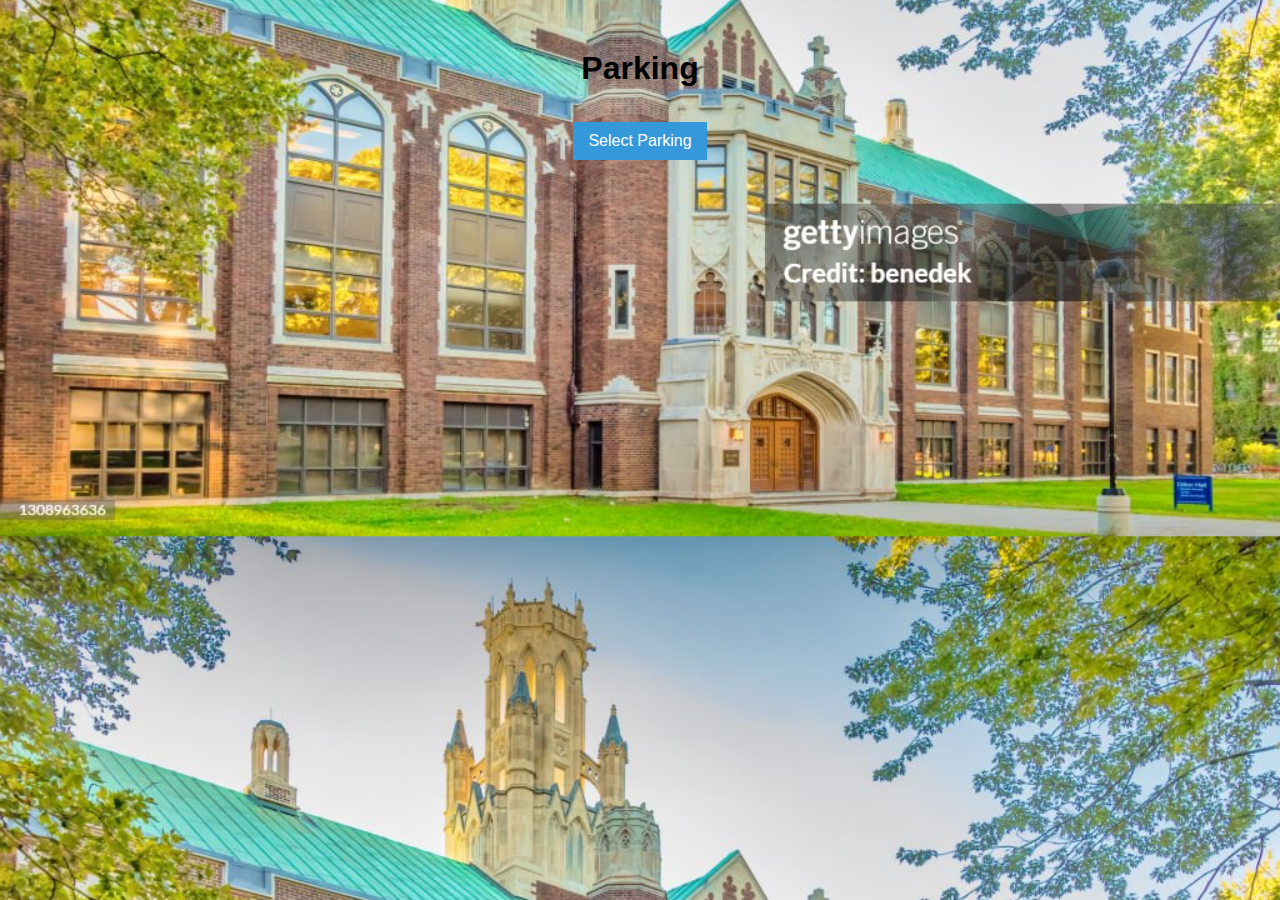
==== index.html @ 77df896c "changed" ====
<!DOCTYPE html>
<html lang="en">
<head>
<meta charset="UTF-8">
<meta name="viewport" content="width=device-width, initial-scale=1.0">
<title>Parking Options</title>
<link rel="stylesheet" href="styles.css">
</head>
<body>

    <div class="container">
        <h1>Parking </h1>
        <div class="dropdown">
          <button class="dropbtn">Select Parking</button>
          <div class="dropdown-content">
            <a href="#" id="parking1">Leddy Parking</a>
            <a href="#" id="parking2">Parking 2</a>
            <a href="#" id="parking3">Parking 3</a>
          </div>
        </div>
      </div>
      
      

<script src="script.js"></script>
</body>
</html>
---- styles.css ----
/* styles.css */

body {
    font-family: Arial, sans-serif;
    margin: 0;
    padding: 0;
    background-image: url('images/img1.jpg'); 
    background-size: cover;
    background-position: center; 
  }
  
  
  .container {
    max-width: 800px;
    margin: 50px auto;
    text-align: center;
  }
  
  h1 {
    margin-bottom: 20px;
    font: 100;
    
  }
  
  .dropdown {
    position: relative;
    display: inline-block;
    margin: 10px;
    font-size: xx-large;
  }
  
  .dropbtn {
    background-color: #3498db;
    color: white;
    padding: 10px 15px;
    font-size: 16px;
    border: none;
    cursor: pointer;
  }
  
  .dropdown-content {
    display: none;
    position: absolute;
    background-color: #f9f9f9;
    min-width: 160px;
    box-shadow: 0 8px 16px 0 rgba(0,0,0,0.2);
    z-index: 1;
  }
  
  .dropdown-content a {
    color: black;
    padding: 12px 16px;
    text-decoration: none;
    display: block;
  }
  
  .dropdown-content a:hover {
    background-color: #f1f1f1;
  }
  
  .dropdown:hover .dropdown-content {
    display: block;
  }
  
  .dropdown:hover .dropbtn {
    background-color: #2980b9;
  }
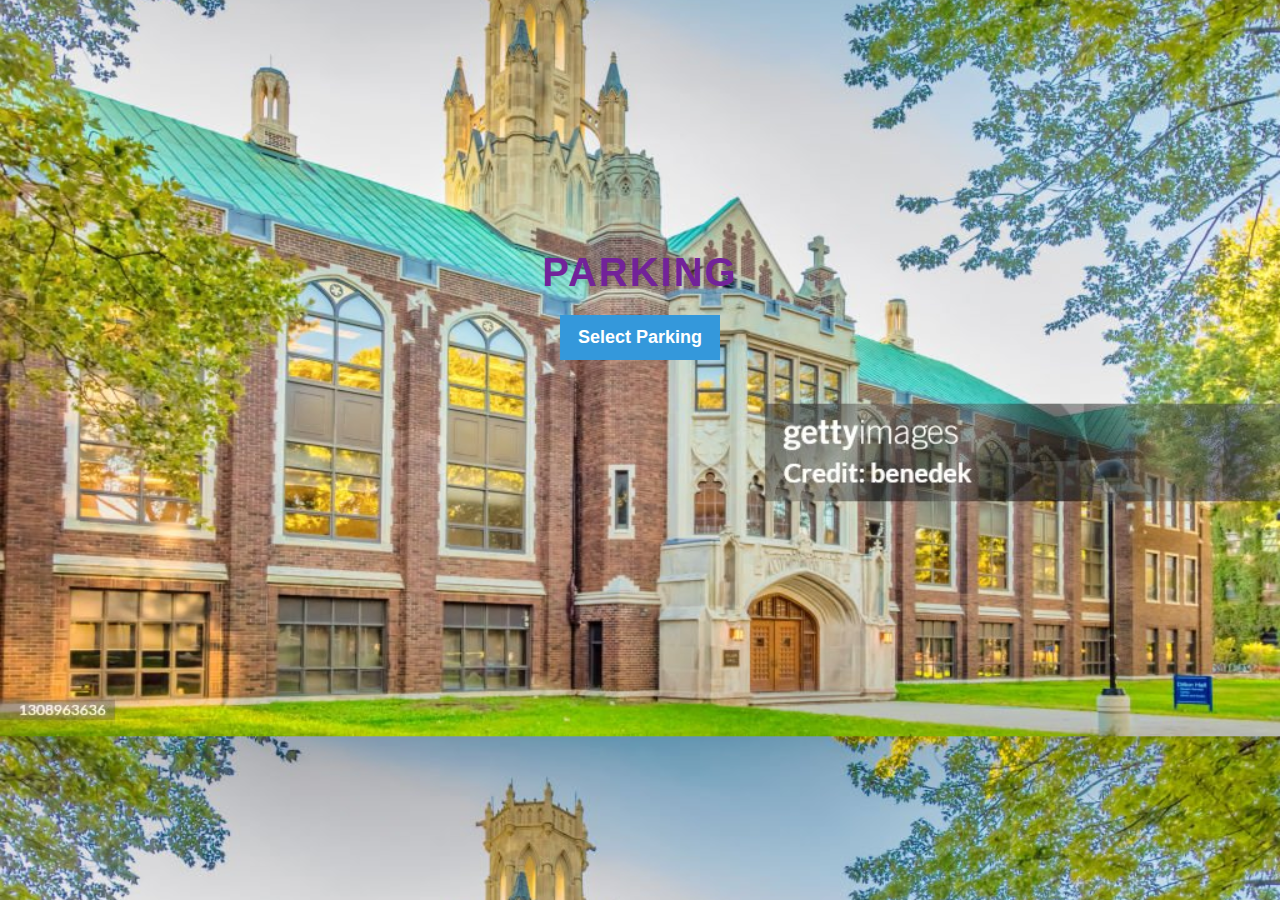
==== commit dab02542: "changed header" ====
--- a/index.html
+++ b/index.html
@@ -14,8 +14,8 @@
           <button class="dropbtn">Select Parking</button>
           <div class="dropdown-content">
             <a href="#" id="parking1">Leddy Parking</a>
-            <a href="#" id="parking2">Parking 2</a>
-            <a href="#" id="parking3">Parking 3</a>
+            <a href="#" id="parking2">Assumption Parking</a>
+            <a href="#" id="parking3">CAW Parking</a>
           </div>
         </div>
       </div>
--- a/styles.css
+++ b/styles.css
@@ -1,70 +1,77 @@
-
-
 /* styles.css */
 
 body {
-    font-family: Arial, sans-serif;
-    margin: 0;
-    padding: 0;
-    background-image: url('images/img1.jpg'); 
-    background-size: cover;
-    background-position: center; 
-  }
-  
-  
-  .container {
-    max-width: 800px;
-    margin: 50px auto;
-    text-align: center;
-  }
-  
-  h1 {
-    margin-bottom: 20px;
-    font: 100;
-    
-  }
-  
-  .dropdown {
-    position: relative;
-    display: inline-block;
-    margin: 10px;
-    font-size: xx-large;
-  }
-  
-  .dropbtn {
-    background-color: #3498db;
-    color: white;
-    padding: 10px 15px;
-    font-size: 16px;
-    border: none;
-    cursor: pointer;
-  }
-  
-  .dropdown-content {
-    display: none;
-    position: absolute;
-    background-color: #f9f9f9;
-    min-width: 160px;
-    box-shadow: 0 8px 16px 0 rgba(0,0,0,0.2);
-    z-index: 1;
-  }
-  
-  .dropdown-content a {
-    color: black;
-    padding: 12px 16px;
-    text-decoration: none;
-    display: block;
-  }
-  
-  .dropdown-content a:hover {
-    background-color: #f1f1f1;
-  }
-  
-  .dropdown:hover .dropdown-content {
-    display: block;
-  }
-  
-  .dropdown:hover .dropbtn {
-    background-color: #2980b9;
-  }
-  +  font-family: Arial, sans-serif;
+  margin: 0;
+  padding: 0;
+  background-image: url('images/img1.jpg');
+  background-size: cover;
+  background-position: center;
+}
+
+.container {
+  max-width: 800px;
+  margin: 250px auto;
+  text-align: center;
+}
+
+h1 {
+  margin-bottom: 20px;
+  font-family: 'Montserrat', sans-serif;
+  font-weight: 700;
+  font-size: 2.5em; /* Adjusted font size for emphasis */
+  color: #72229a; /* Adjusted color for better contrast */
+  text-transform: uppercase; /* Optional: Uppercase text */
+  letter-spacing: 2px; /* Optional: Add letter spacing for a modern look */
+  text-shadow: 2px 2px 4px rgba(0, 0, 0, 0.1); /* Optional: Add subtle text shadow */
+  max-width: 2000px; /* Adjust the value based on your desired width */
+  margin: 10px auto;
+  text-align: center;
+}
+
+.dropdown {
+  position: relative;
+  display: inline-block;
+  margin: 10px; /* Increased margin for better spacing */
+  font-size: larger; /* Changed from xx-large for better proportion */
+}
+
+.dropbtn {
+  background-color: #3498db;
+  color: white;
+  padding: 12px 18px; /* Adjusted padding for better proportion */
+  font-size: 18px; /* Adjusted font size for better hierarchy */
+  border: none;
+  cursor: pointer;
+  font-weight: 600; /* Added font weight for emphasis */
+}
+
+.dropdown-content {
+  display: none;
+  position: absolute;
+  background-color: #1a9473;
+  min-width: 120px; /* Adjusted min-width for better readability */
+  box-shadow: 0 8px 16px rgba(0, 0, 0, 0.2);
+  z-index: 1;
+  border-radius: 4px; /* Added border-radius for a softer look */
+}
+
+.dropdown-content a {
+  color: #333; /* Changed from black for better contrast */
+  padding: 12px 16px;
+  text-decoration: none;
+  display: block;
+  font-weight: 500; /* Adjusted font weight for hierarchy */
+}
+
+.dropdown-content a:hover {
+  background-color: #f1f1f1;
+}
+
+.dropdown:hover .dropdown-content {
+  display: block;
+}
+
+.dropdown:hover .dropbtn {
+  background-color: #2980b9;
+}
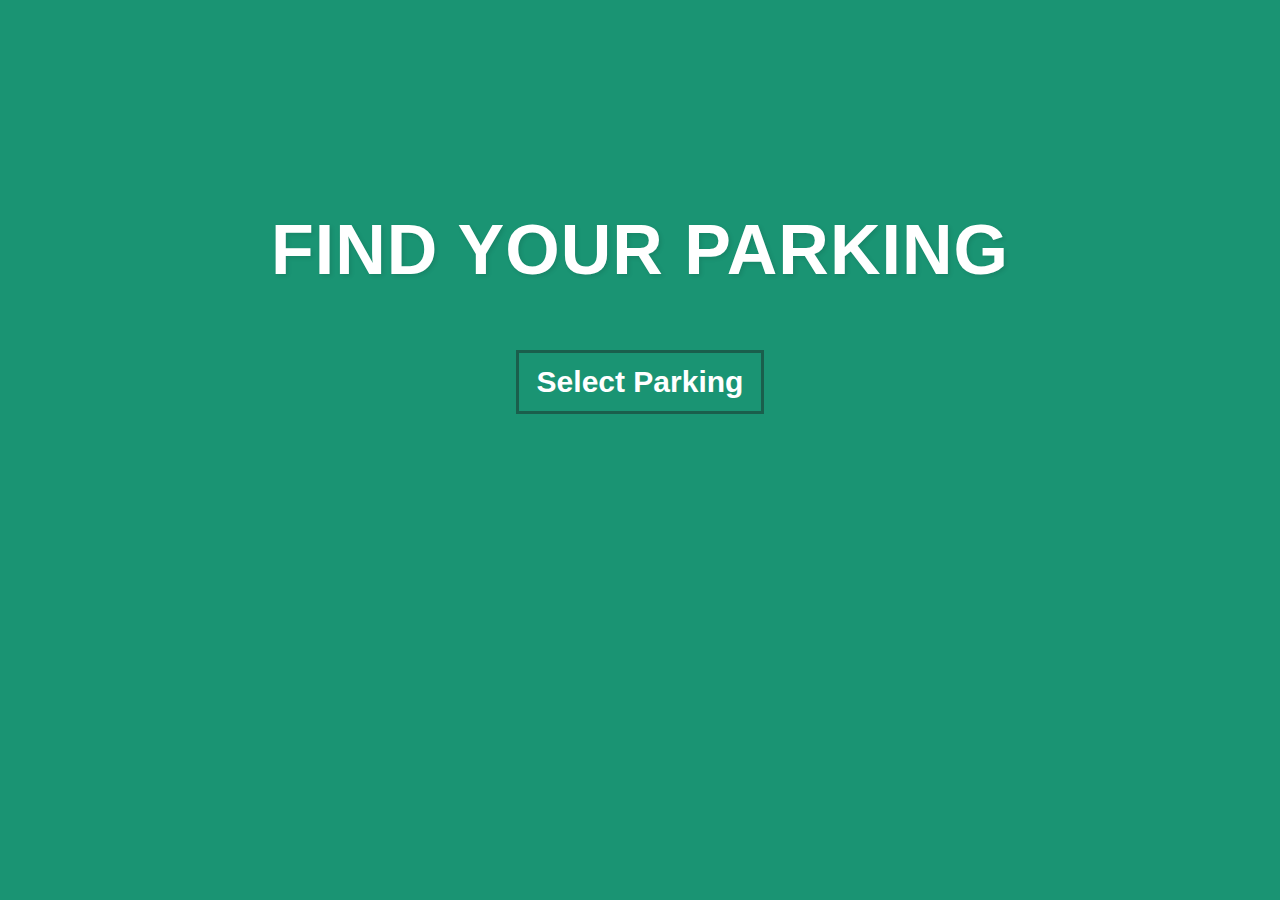
==== commit c236c2ea: "changes" ====
--- a/index.html
+++ b/index.html
@@ -9,7 +9,7 @@
 <body>
 
     <div class="container">
-        <h1>Parking </h1>
+        <h1>Find Your Parking </h1>
         <div class="dropdown">
           <button class="dropbtn">Select Parking</button>
           <div class="dropdown-content">
--- a/styles.css
+++ b/styles.css
@@ -4,7 +4,8 @@
   font-family: Arial, sans-serif;
   margin: 0;
   padding: 0;
-  background-image: url('images/img1.jpg');
+  /*background-image: url('images/img1.jpg');*/
+  background-color: #1a9473;
   background-size: cover;
   background-position: center;
 }
@@ -19,14 +20,15 @@
   margin-bottom: 20px;
   font-family: 'Montserrat', sans-serif;
   font-weight: 700;
-  font-size: 2.5em; /* Adjusted font size for emphasis */
-  color: #72229a; /* Adjusted color for better contrast */
+  font-size: 70px; /* Adjusted font size for emphasis */
   text-transform: uppercase; /* Optional: Uppercase text */
-  letter-spacing: 2px; /* Optional: Add letter spacing for a modern look */
+  letter-spacing: 1px; /* Optional: Add letter spacing for a modern look */
   text-shadow: 2px 2px 4px rgba(0, 0, 0, 0.1); /* Optional: Add subtle text shadow */
   max-width: 2000px; /* Adjust the value based on your desired width */
   margin: 10px auto;
   text-align: center;
+  transform: translateY(-50%);
+  color: #fff;
 }
 
 .dropdown {
@@ -34,13 +36,15 @@
   display: inline-block;
   margin: 10px; /* Increased margin for better spacing */
   font-size: larger; /* Changed from xx-large for better proportion */
+  border-style: solid;
+  border-color: #1a5f4c;
 }
 
 .dropbtn {
-  background-color: #3498db;
+  background-color: #1a9473;
   color: white;
   padding: 12px 18px; /* Adjusted padding for better proportion */
-  font-size: 18px; /* Adjusted font size for better hierarchy */
+  font-size: 30px; /* Adjusted font size for better hierarchy */
   border: none;
   cursor: pointer;
   font-weight: 600; /* Added font weight for emphasis */
@@ -50,9 +54,11 @@
   display: none;
   position: absolute;
   background-color: #1a9473;
-  min-width: 120px; /* Adjusted min-width for better readability */
+  width: 243px; /* Adjusted min-width for better readability */
   box-shadow: 0 8px 16px rgba(0, 0, 0, 0.2);
   z-index: 1;
+  border-style: solid;
+  border-color: #1a5f4c;
   border-radius: 4px; /* Added border-radius for a softer look */
 }
 
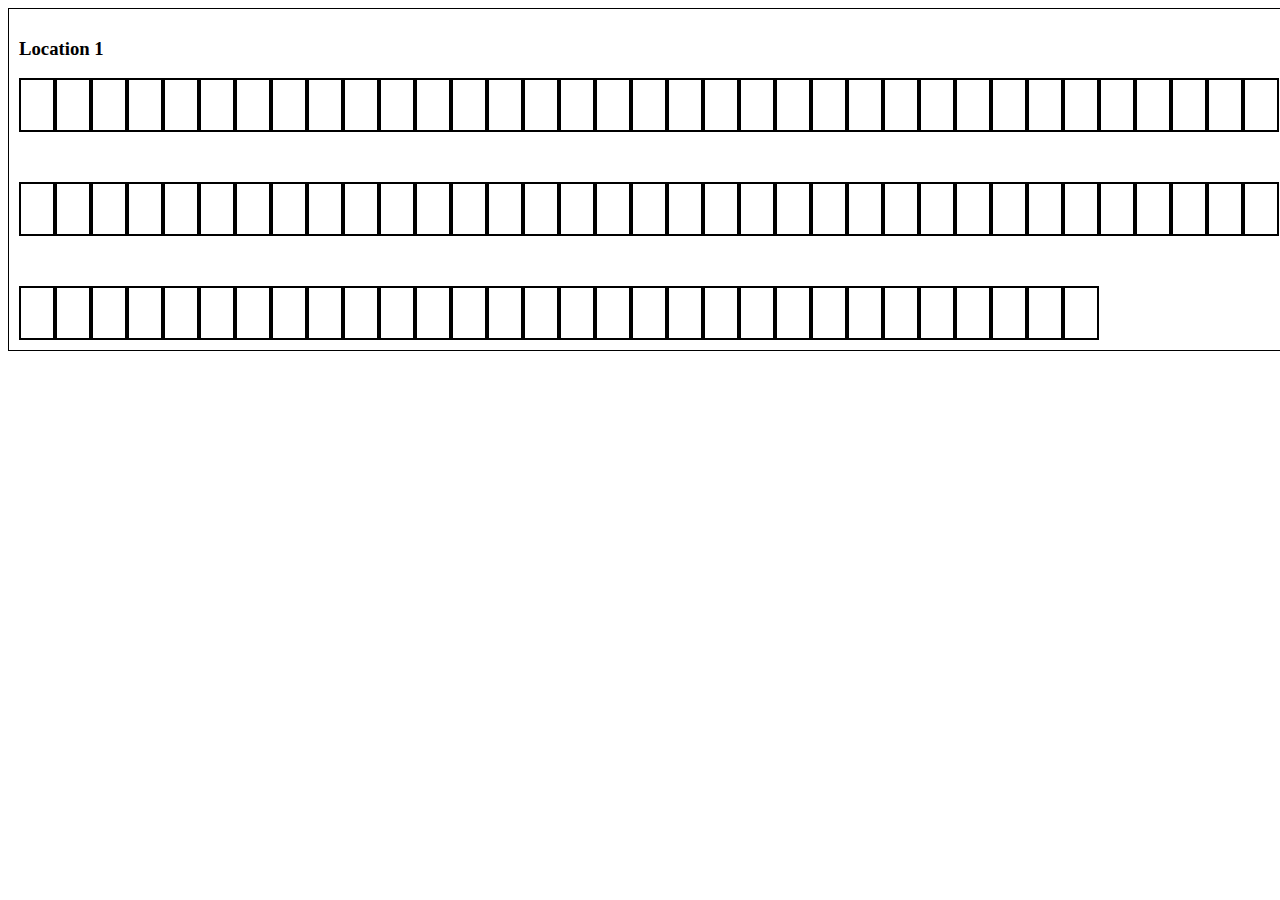
==== commit 540ac512: "changed to horizontally" ====
--- a/index.html
+++ b/index.html
@@ -1,28 +1,20 @@
 <!DOCTYPE html>
 <html lang="en">
-<head>
-<meta charset="UTF-8">
-<meta name="viewport" content="width=device-width, initial-scale=1.0">
-<title>Parking Options</title>
-<link rel="stylesheet" href="styles.css">
-</head>
-<body>
+  <head>
+    <meta charset="UTF-8" />
+    <meta name="viewport" content="width=device-width, initial-scale=1.0" />
+    <link rel="stylesheet" href="style.css" />
+    <title>Parking App</title>
+  </head>
 
-    <div class="container">
-        <h1>Find Your Parking </h1>
-        <div class="dropdown">
-          <button class="dropbtn">Select Parking</button>
-          <div class="dropdown-content">
-            <a href="#" id="parking1">Leddy Parking</a>
-            <a href="#" id="parking2">Assumption Parking</a>
-            <a href="#" id="parking3">CAW Parking</a>
-          </div>
-        </div>
+  <body>
+    <div class="spot-container">
+      <div class="location">
+        <h3>Location 1</h3>
+        <div class="location-spots" id="location1"></div>
       </div>
-      
-      
+    </div>
 
-<script src="script.js"></script>
-</body>
+    <script src="script.js"></script>
+  </body>
 </html>
-
--- a/style.css
+++ b/style.css
@@ -0,0 +1,38 @@
+.spot-container {
+  display: grid;
+  grid-template-columns: repeat(2, 1fr); /* Two columns */
+  grid-gap: 50px; /* Adjust gap as needed */
+}
+
+.location {
+  border: 1px solid black;
+  padding: 10px;
+}
+
+.location-spots {
+  display: grid;
+  grid-template-columns: repeat(35, 2fr);
+  row-gap: 50px;
+}
+
+.spot-columns {
+  display: grid;
+  grid-template-columns: repeat(2, 1fr); /* Two columns */
+  grid-gap: 150px; /* Adjust gap as needed */
+  column-gap: 100px;
+}
+
+.spot {
+  width: 2em;
+  height: 50px;
+  border: 2px solid black;
+  gap: 50px;
+}
+
+.available {
+  background-color: green;
+}
+
+.occupied {
+  background-color: red;
+}
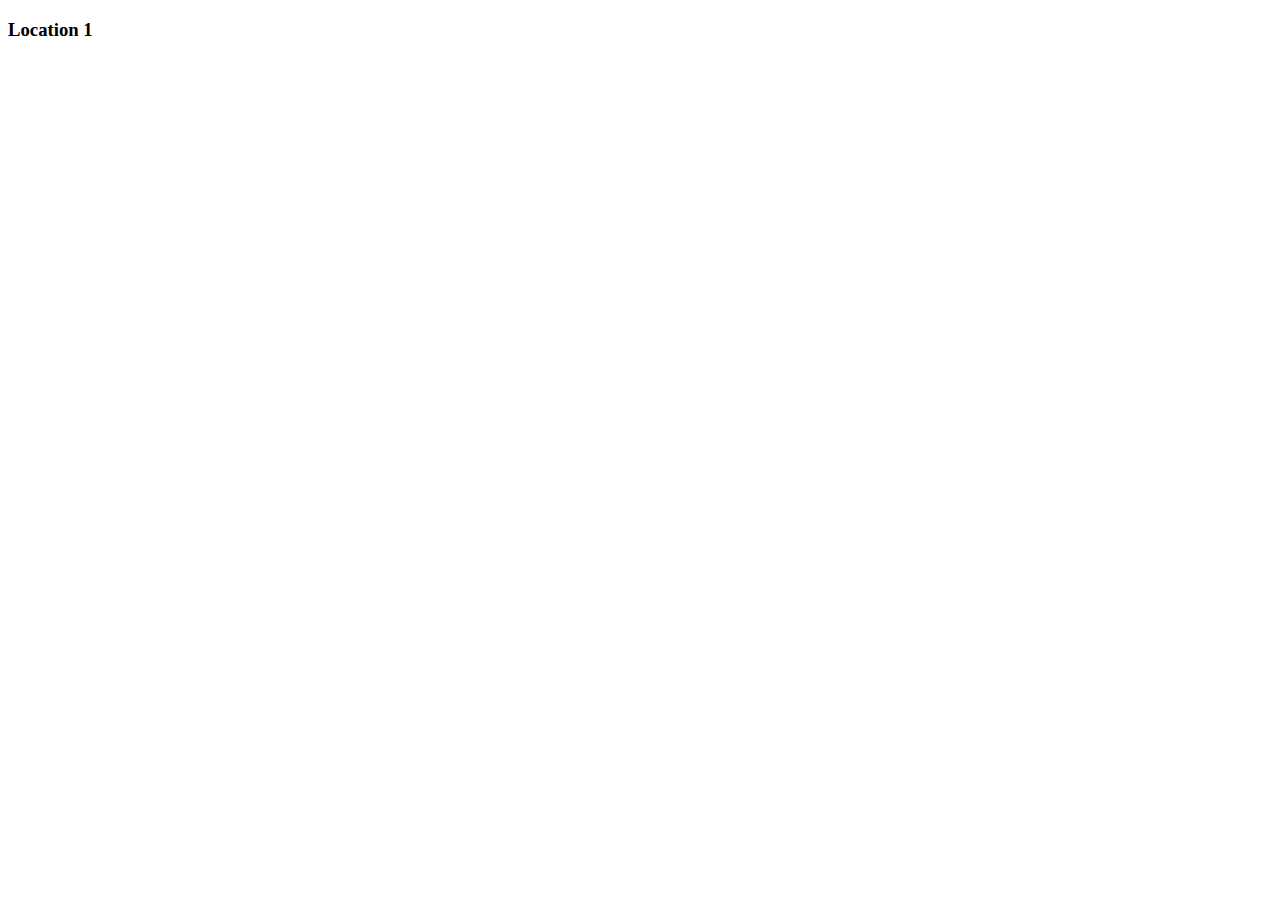
==== commit 795446e7: "linked landing page to first parking html page" ====
--- a/index.html
+++ b/index.html
@@ -3,7 +3,7 @@
   <head>
     <meta charset="UTF-8" />
     <meta name="viewport" content="width=device-width, initial-scale=1.0" />
-    <link rel="stylesheet" href="style.css" />
+    <link rel="stylesheet" href="styleIndex.css" />
     <title>Parking App</title>
   </head>
 
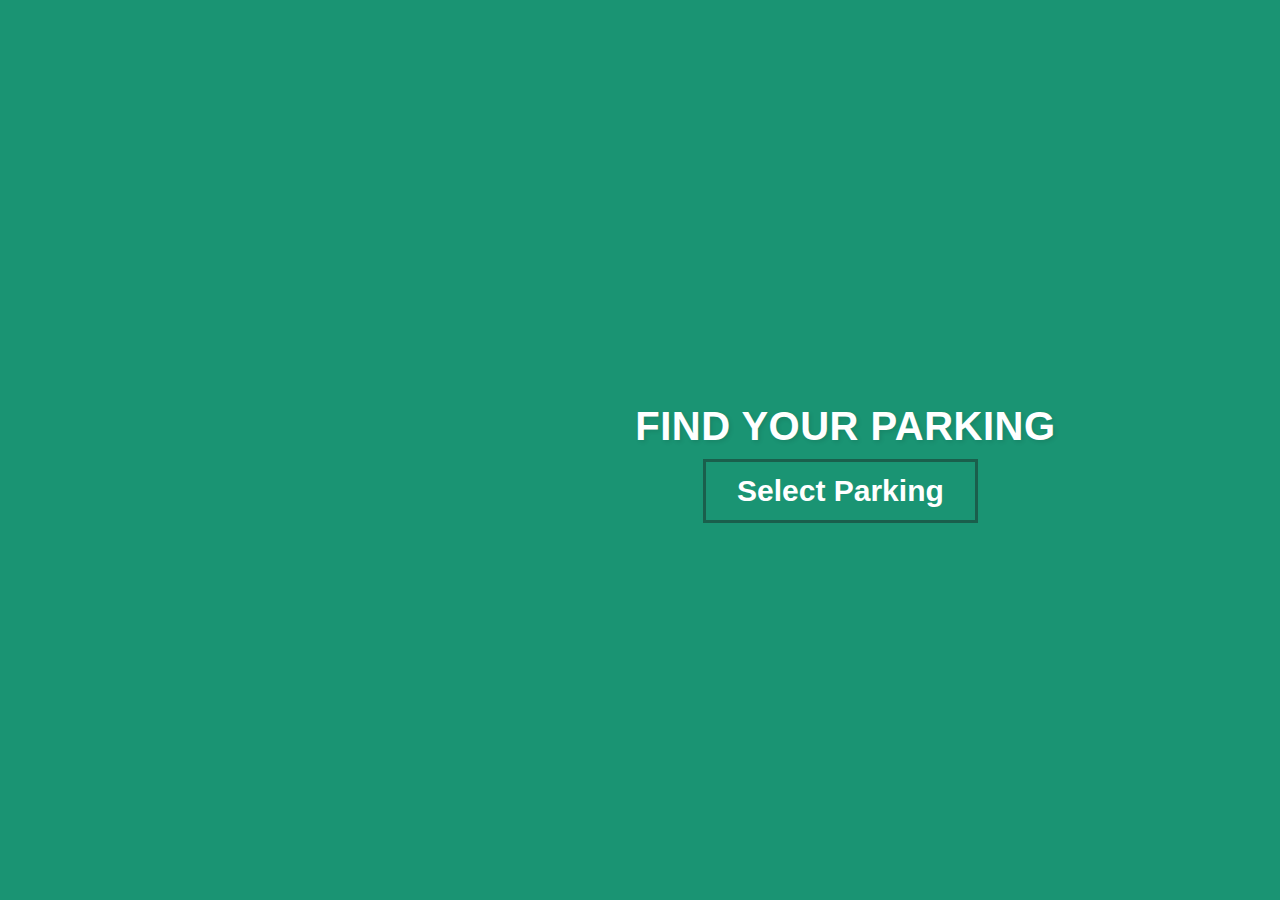
==== commit 51ef45aa: "changed landing html name to index" ====
--- a/index.html
+++ b/index.html
@@ -3,18 +3,56 @@
   <head>
     <meta charset="UTF-8" />
     <meta name="viewport" content="width=device-width, initial-scale=1.0" />
-    <link rel="stylesheet" href="styleIndex.css" />
-    <title>Parking App</title>
+    <title>Student Parking Options</title>
+    <link rel="stylesheet" href="styleLanding.css" />
   </head>
 
   <body>
-    <div class="spot-container">
-      <div class="location">
-        <h3>Location 1</h3>
-        <div class="location-spots" id="location1"></div>
+    <div class="green-section">
+      <div class="container">
+        <img src="Images/logo.png" alt="Logo" class="logo">
+      </div>
+      <div class="container">
+        <h1>Find Your Parking</h1>
+        <div class="dropdown">
+          <button class="dropbtn">Select Parking</button>
+          <div class="dropdown-content">
+            <a href="#" id="parking1">Bridge Parking</a>
+            <a href="#" id="parking2">Bridge Lot A</a>
+            <a href="#" id="parking3">Alumni Hall & Engineering</a>
+          </div>
+        </div>
+      </div>
+      <div class="img">
+        <img src="Images/carPicCopy.png" alt="" />
       </div>
     </div>
 
+    <div class="different-section">
+      <div class="spot-container1 hidden-1" id="location1-container">
+        <div class="location1">
+          <h3>Bridge Parking</h3>
+          <p class="spots--1">50 spots</p>
+          <div class="location-spots" id="location1"></div>
+        </div>
+      </div>
+
+      <div class="spot-container2 hidden-2" id="location2-container">
+        <div class="location2">
+          <h3>Bridge Lot A - Next to Odette</h3>
+          <p class="spots--2">50 spots</p>
+          <div class="location-spots" id="location2"></div>
+        </div>
+      </div>
+
+      <div class="spot-container3 hidden-3" id="location3-container">
+        <div class="location3">
+          <h3>Alumni Hall & Engineering</h3>
+          <p class="spots--3">50 spots</p>
+          <div class="location-spots" id="location3"></div>
+        </div>
+      </div>
+    </div>
     <script src="script.js"></script>
   </body>
 </html>
--- a/styleLanding.css
+++ b/styleLanding.css
@@ -0,0 +1,214 @@
+body {
+  font-family: Arial, sans-serif;
+  margin: 0;
+  padding: 0;
+ }
+.logo {
+  position: absolute;
+  top: 30px; 
+  left: 30px; 
+  width: 250px; 
+  height: auto; 
+  border-radius: 10px;
+}
+ 
+ .green-section {
+  padding-left: 15em;
+  background-color: #1a9473;
+  background-size: cover;
+  background-position: center;
+  min-height: 100vh;
+  display: flex;
+  align-items: center;
+  justify-content: flex-start;
+  gap: 6em;
+ }
+ 
+ .different-section {
+  
+ }
+ 
+ .container {
+  max-width: 800px;
+  margin-left: 20px; 
+  text-align: left; 
+ }
+ 
+ h1 {
+  margin-bottom: 10px;
+  font-family: "Montserrat", sans-serif;
+  font-weight: 700;
+  font-size: 40px;
+  text-transform: uppercase;
+  letter-spacing: .5px;
+  text-shadow: 2px 2px 4px rgba(0, 0, 0, 0.1);
+  color: #fff;
+  text-align: center;
+  margin-left: 4px;
+  
+ }
+ 
+ .dropdown {
+  font-size: larger;
+  border-style: solid;
+  border-color: #1a5f4c;
+  width: 18em;
+  text-align: center;
+  display: flex;
+  justify-content: center;
+  margin-left: 30px;
+ }
+ 
+ .dropbtn {
+  background-color: #1a9473;
+  color: white;
+  padding: 12px 18px;
+  font-size: 30px;
+  border: none;
+  cursor: pointer;
+  font-weight: 600;
+  text-align: center;
+ }
+ 
+ .dropdown-content {
+  display: none;
+  position: absolute;
+  background-color: #1a9473;
+  width: 243px;
+  box-shadow: 0 8px 16px rgba(0, 0, 0, 0.2);
+  z-index: 1;
+  border-style: solid;
+  border-color: #1a5f4c;
+  border-radius: 4px;
+ }
+ 
+ .dropdown-content a {
+  color: #333;
+  padding: 12px 16px;
+  text-decoration: none;
+  display: block;
+  font-weight: 500;
+ }
+ 
+ img {
+  display: flex;
+  justify-content: flex-end;
+ }
+ 
+ .dropdown-content a:hover {
+  background-color: #f1f1f1;
+ }
+ 
+ .dropdown:hover .dropdown-content {
+  display: block;
+ }
+ 
+ .dropdown:hover .dropbtn {
+  background-color: #2980b9;
+ }
+ 
+ .spot-container1,
+ .spot-container2,
+ .spot-container3 {
+  padding: 5em;
+  padding-left: 5em;
+  display: flex;
+  flex-wrap: wrap;
+  justify-content: space-between;
+  height: 100vh;
+ }
+ 
+ .location {
+  border: 1px solid black;
+  padding: 10px;
+}
+
+.location-spots {
+  display: grid;
+  grid-template-columns: repeat(6, 1fr);
+  grid-gap: 50px;
+  row-gap: 0px;
+}
+
+.spot-columns {
+  display: grid;
+  grid-template-columns: repeat(6, 1fr);
+  grid-gap: 150px;
+  column-gap: 100px;
+}
+
+.spot {
+  width: 2em;
+  height: 50px;
+  border: 2px solid black;
+  gap: 50px;
+}
+
+ 
+ .available {
+  background-color: green;
+ }
+ 
+ .occupied {
+  background-color: red;
+ }
+ 
+ .hidden-1,
+ .hidden-2,
+ .hidden-3 {
+  display: none;
+ }
+ 
+ /* Mobile */
+ @media screen and (max-width: 480px) {
+  .green-section {
+    padding-left: 1em;
+    gap: 2em;
+  }
+ 
+  .container {
+    margin-left: 5px;
+  }
+ 
+  .dropdown {
+    margin-left: 1em;
+    width: 14em;
+  }
+  .h1{
+    margin-left: 10px;
+  }
+ 
+  img {
+    display: none;
+  }
+ }
+ 
+
+ @media screen and (max-width: 1280px) {
+  .green-section {
+    padding-left: 1em;
+    gap: 2em;
+    justify-content: center;
+    align-items: center; 
+    text-align: center; 
+  }
+ 
+  .container {
+    margin-left: auto;
+    margin-right: auto;
+  }
+ 
+  .dropdown {
+    margin-left: auto;
+    margin-right: auto;
+    width: 14em;
+  }
+ 
+  h1 {
+    margin-left: 10px; 
+  }
+ 
+  img {
+    display: none; 
+  }
+ }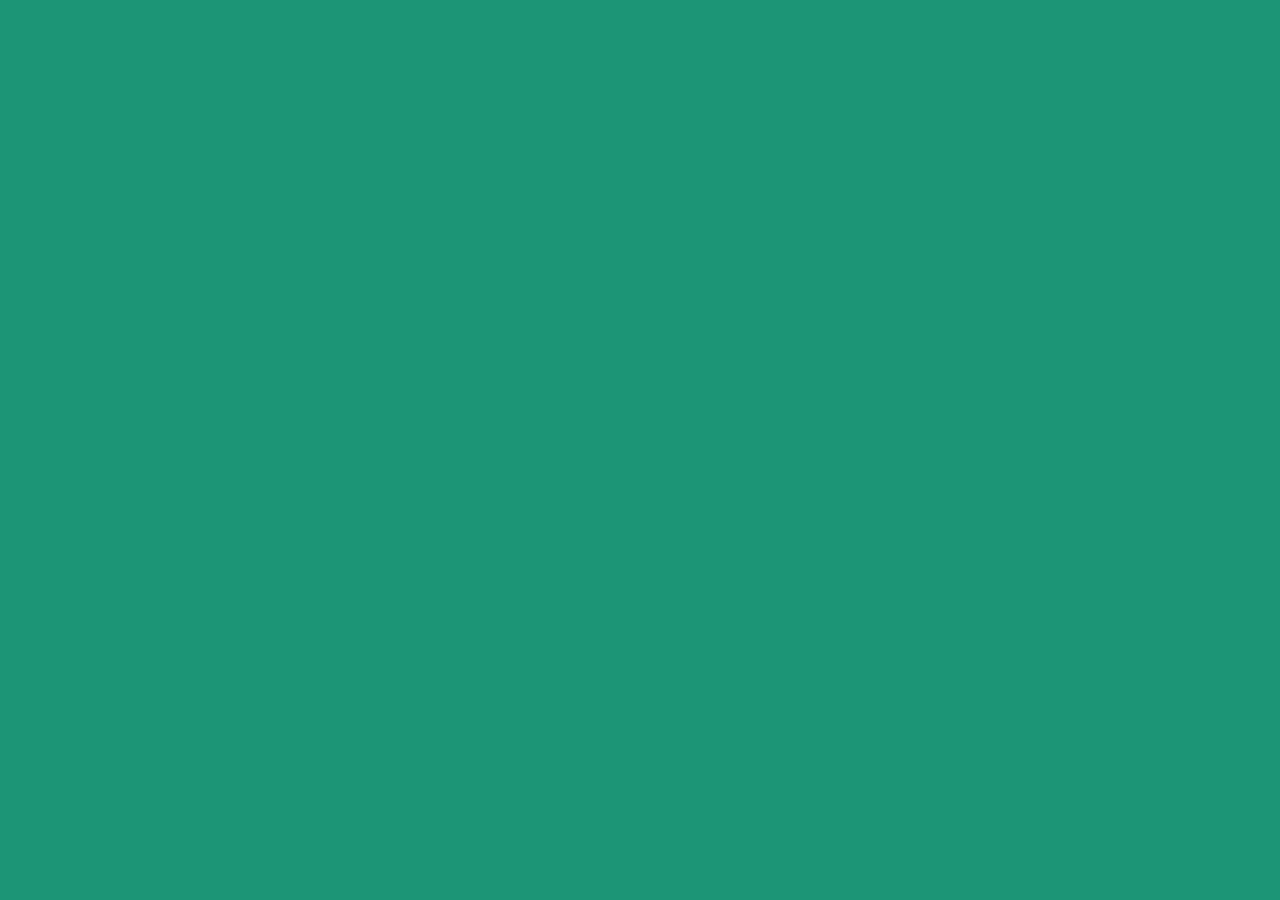
==== commit 20f1bac9: "changed" ====
--- a/index.html
+++ b/index.html
@@ -9,47 +9,53 @@
 
   <body>
     <div class="green-section">
-      <div class="container">
-        <img src="Images/logo.png" alt="Logo" class="logo">
-      </div>
-      <div class="container">
-        <h1>Find Your Parking</h1>
-        <div class="dropdown">
-          <button class="dropbtn">Select Parking</button>
-          <div class="dropdown-content">
-            <a href="#" id="parking1">Bridge Parking</a>
-            <a href="#" id="parking2">Bridge Lot A</a>
-            <a href="#" id="parking3">Alumni Hall & Engineering</a>
-          </div>
-        </div>
-      </div>
-      <div class="img">
-        <img src="Images/carPicCopy.png" alt="" />
-      </div>
-    </div>
-
-    <div class="different-section">
+      <!---->
       <div class="spot-container1 hidden-1" id="location1-container">
         <div class="location1">
           <h3>Bridge Parking</h3>
+
+          <div class="parkingImage1">
+            <img
+              src="Images/bridgeParking.png"
+              alt="Bridge parking lot for students"
+            />
+          </div>
           <p class="spots--1">50 spots</p>
           <div class="location-spots" id="location1"></div>
         </div>
       </div>
 
+      <!---->
+
       <div class="spot-container2 hidden-2" id="location2-container">
         <div class="location2">
           <h3>Bridge Lot A - Next to Odette</h3>
-          <p class="spots--2">50 spots</p>
-          <div class="location-spots" id="location2"></div>
+          <div>
+            <div class="parkingImage2">
+              <img
+                src="Images/bridgelotA.png"
+                alt="Bridge lot A parking for students"
+              />
+            </div>
+            <p class="spots--2">50 spots</p>
+            <div class="location-spots" id="location2"></div>
+          </div>
         </div>
       </div>
 
       <div class="spot-container3 hidden-3" id="location3-container">
         <div class="location3">
           <h3>Alumni Hall & Engineering</h3>
-          <p class="spots--3">50 spots</p>
-          <div class="location-spots" id="location3"></div>
+          <div>
+            <div class="parkingImage3">
+              <img
+                src="Images/alumEngineeringLot.png"
+                alt="Alumni and Engineering parking for students"
+              />
+            </div>
+            <p class="spots--3">50 spots</p>
+            <div class="location-spots" id="location3"></div>
+          </div>
         </div>
       </div>
     </div>
--- a/styleLanding.css
+++ b/styleLanding.css
@@ -2,17 +2,17 @@
   font-family: Arial, sans-serif;
   margin: 0;
   padding: 0;
- }
+}
 .logo {
   position: absolute;
-  top: 30px; 
-  left: 30px; 
-  width: 250px; 
-  height: auto; 
+  top: 30px;
+  left: 30px;
+  width: 250px;
+  height: auto;
   border-radius: 10px;
 }
- 
- .green-section {
+
+.green-section {
   padding-left: 15em;
   background-color: #1a9473;
   background-size: cover;
@@ -22,33 +22,31 @@
   align-items: center;
   justify-content: flex-start;
   gap: 6em;
- }
- 
- .different-section {
-  
- }
- 
- .container {
+}
+
+.different-section {
+}
+
+.container {
   max-width: 800px;
-  margin-left: 20px; 
-  text-align: left; 
- }
- 
- h1 {
+  margin-left: 20px;
+  text-align: left;
+}
+
+h1 {
   margin-bottom: 10px;
   font-family: "Montserrat", sans-serif;
   font-weight: 700;
   font-size: 40px;
   text-transform: uppercase;
-  letter-spacing: .5px;
+  letter-spacing: 0.5px;
   text-shadow: 2px 2px 4px rgba(0, 0, 0, 0.1);
   color: #fff;
   text-align: center;
   margin-left: 4px;
-  
- }
- 
- .dropdown {
+}
+
+.dropdown {
   font-size: larger;
   border-style: solid;
   border-color: #1a5f4c;
@@ -57,9 +55,9 @@
   display: flex;
   justify-content: center;
   margin-left: 30px;
- }
- 
- .dropbtn {
+}
+
+.dropbtn {
   background-color: #1a9473;
   color: white;
   padding: 12px 18px;
@@ -68,9 +66,9 @@
   cursor: pointer;
   font-weight: 600;
   text-align: center;
- }
- 
- .dropdown-content {
+}
+
+.dropdown-content {
   display: none;
   position: absolute;
   background-color: #1a9473;
@@ -80,45 +78,53 @@
   border-style: solid;
   border-color: #1a5f4c;
   border-radius: 4px;
- }
- 
- .dropdown-content a {
+}
+
+.dropdown-content a {
   color: #333;
   padding: 12px 16px;
   text-decoration: none;
   display: block;
   font-weight: 500;
- }
- 
- img {
+}
+
+img {
   display: flex;
   justify-content: flex-end;
- }
- 
- .dropdown-content a:hover {
+}
+
+.dropdown-content a:hover {
   background-color: #f1f1f1;
- }
- 
- .dropdown:hover .dropdown-content {
+}
+
+.dropdown:hover .dropdown-content {
   display: block;
- }
- 
- .dropdown:hover .dropbtn {
+}
+
+.dropdown:hover .dropbtn {
   background-color: #2980b9;
- }
- 
- .spot-container1,
- .spot-container2,
- .spot-container3 {
+}
+
+.location1,
+.location2,
+.location3 {
+  display: flex;
+  margin-top: 5em;
+}
+.spot-container1,
+.spot-container2,
+.spot-container3 {
   padding: 5em;
   padding-left: 5em;
   display: flex;
   flex-wrap: wrap;
   justify-content: space-between;
   height: 100vh;
- }
- 
- .location {
+  flex-direction: s;
+  gap: 5em;
+}
+
+.location {
   border: 1px solid black;
   padding: 10px;
 }
@@ -144,71 +150,76 @@
   gap: 50px;
 }
 
- 
- .available {
+.spot--1,
+.spot--2,
+.spot--3 {
+  display: flex;
+  flex-direction: row;
+}
+
+.available {
   background-color: green;
- }
- 
- .occupied {
+}
+
+.occupied {
   background-color: red;
- }
- 
- .hidden-1,
- .hidden-2,
- .hidden-3 {
+}
+
+.hidden-1,
+.hidden-2,
+.hidden-3 {
   display: none;
- }
- 
- /* Mobile */
- @media screen and (max-width: 480px) {
+}
+
+/* Mobile */
+@media screen and (max-width: 480px) {
   .green-section {
     padding-left: 1em;
     gap: 2em;
   }
- 
+
   .container {
     margin-left: 5px;
   }
- 
+
   .dropdown {
     margin-left: 1em;
     width: 14em;
   }
-  .h1{
+  .h1 {
     margin-left: 10px;
   }
- 
+
   img {
     display: none;
   }
- }
- 
-
- @media screen and (max-width: 1280px) {
+}
+
+@media screen and (max-width: 1280px) {
   .green-section {
     padding-left: 1em;
     gap: 2em;
     justify-content: center;
-    align-items: center; 
-    text-align: center; 
-  }
- 
+    align-items: center;
+    text-align: center;
+  }
+
   .container {
     margin-left: auto;
     margin-right: auto;
   }
- 
+
   .dropdown {
     margin-left: auto;
     margin-right: auto;
     width: 14em;
   }
- 
+
   h1 {
-    margin-left: 10px; 
-  }
- 
+    margin-left: 10px;
+  }
+
   img {
-    display: none; 
-  }
- }+    display: none;
+  }
+}
